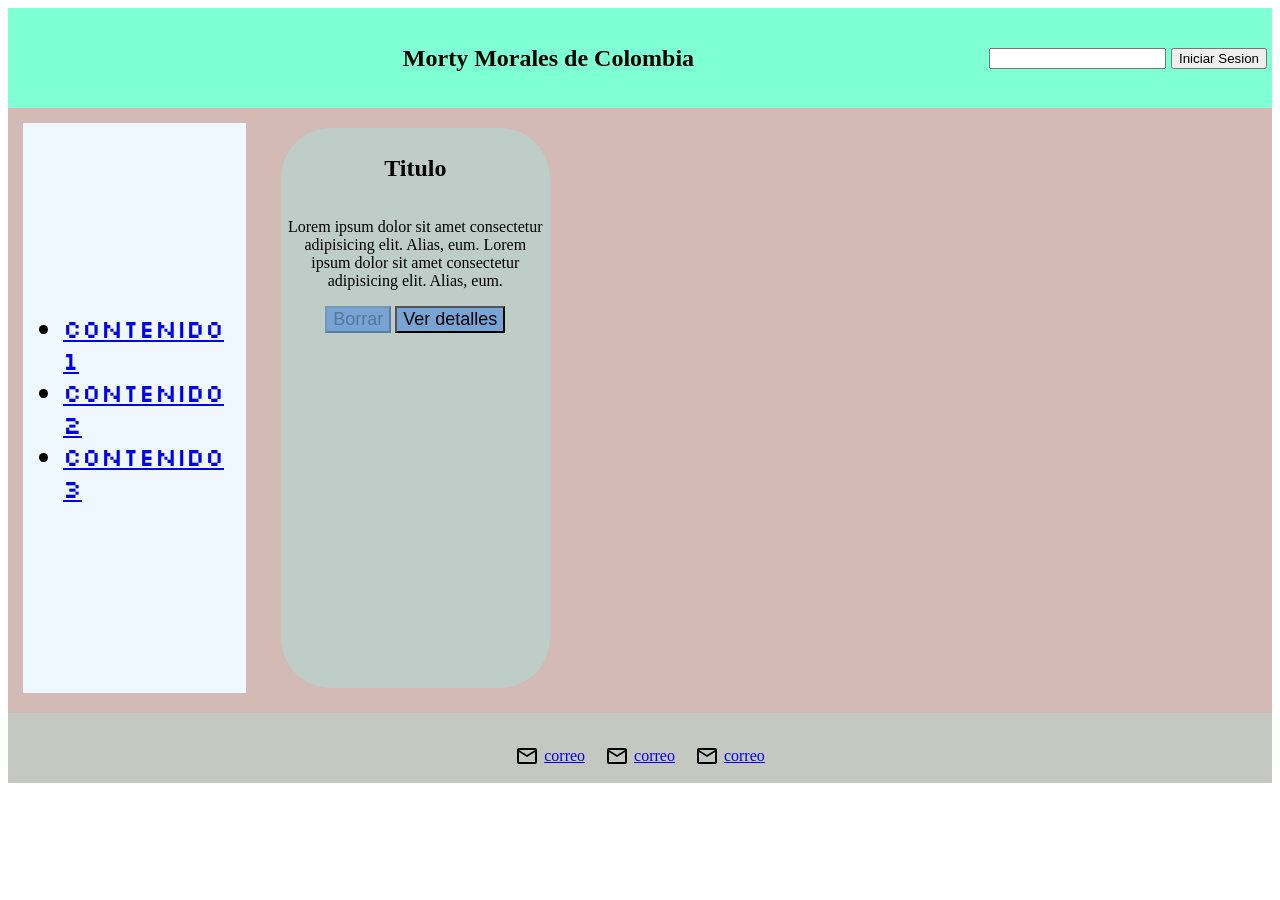
==== docs/index.html @ 4421754c "asda" ====
<!DOCTYPE html>
<html lang="en">
  <head>
    <meta charset="UTF-8" />
    <meta http-equiv="X-UA-Compatible" content="IE=edge" />
    <meta name="viewport" content="width=device-width, initial-scale=1.0" />
    <script src="./modulo/hojaVida.js" type="module"></script>
    <link rel="stylesheet" href="./hojaVida.css" />
    <title>Document</title>
  </head>
  <body>
    <div class="body">
      <header>
        <img
          id="foto_perfil"
          src="https://static.wikia.nocookie.net/doblaje/images/a/ac/Morty_Smith_AS.png/revision/latest/top-crop/width/360/height/450?cb=20210716132553&path-prefix=es"
          alt=""
        />

        <h2>Morty Morales de Colombia</h2>
        <div class="login">
          <input type="text" name="login" id="login" />
          <input type="button" value="Iniciar Sesion" />
        </div>
      </header>

      <div class="container">
        <div class="sidebar">
          <div class="lista">
            <ul>
              <li><a href="#">Contenido 1</a></li>
              <li><a href="#">Contenido 2</a></li>
              <li><a href="#">Contenido 3</a></li>
            </ul>
          </div>
        </div>
        <div class="fichas">
          <div class="tarjeta">
            <div class="titulo_tarjeta">
              <h2>Titulo</h2>
            </div>
            <div class="img_tarjeta">
              <img
                src="https://w7.pngwing.com/pngs/201/884/png-transparent-art-planets-drawing-design-sdadasd-sdwqeqweq-thumbnail.png"
                alt=""
              />
            </div>
            <div class="footer_tarjeta">
              <div class="descripcion">
                <p class="descripcion_tarjeta">
                  Lorem ipsum dolor sit amet consectetur adipisicing elit.
                  Alias, eum. Lorem ipsum dolor sit amet consectetur adipisicing
                  elit. Alias, eum.
                </p>
              </div>
              <div class="acciones">
                <button disabled="disabled">Borrar</button>
                <button type="submit">Ver detalles</button>
              </div>
            </div>
          </div>
        </div>
      </div>
      <footer>
        <div class="contacto">
          <div class="correo">
            <span class="material-symbols-outlined"> mail </span>
            <a href="#">correo</a>
          </div>
          <div class="correo">
            <span class="material-symbols-outlined"> mail </span>
            <a href="#">correo</a>
          </div>
          <div class="correo">
            <span class="material-symbols-outlined"> mail </span>
            <a href="#">correo</a>
          </div>
        </div>
      </footer>
    </div>
  </body>
</html>
---- docs/hojaVida.css ----
/* ----------------------------------------------------------------------------- */
/* Imports */
/* ----------------------------------------------------------------------------- */
@import url("https://fonts.googleapis.com/css2?family=Silkscreen&display=swap");
@import url("https://fonts.googleapis.com/css2?family=Material+Symbols+Outlined:opsz,wght,FILL,GRAD@40,400,0,0");

.body {
  height: 100%;
  background-color: rgba(135, 66, 54, 0.364);
  display: grid;
  grid-template-rows: 100px 8fr 1fr;
}

.container {
  display: grid;
  grid-template-columns: 0.2fr 0.8fr;
}
/* ----------------------------------------------------------------------------- */
/* Header */
/* ----------------------------------------------------------------------------- */
header {
  box-sizing: border-box;
  padding: 5px;
  background-color: aquamarine;
  display: grid;
  grid-template-columns: 100px 2fr 0.3fr;
  align-items: center;
  text-align: center;
}

input {
  max-width: 200px;
  max-height: 35px;
  margin-left: 5px;
}

#foto_perfil {
  height: 75px;
}

.login {
  justify-content: auto;
  display: grid;
  grid-template-columns: repeat(2, 1fr);
}

/* ----------------------------------------------------------------------------- */
/* Tarjeta */
/* ----------------------------------------------------------------------------- */
.fichas {
  padding: 5px;
  display: grid;
  grid-template-columns: repeat(4, 1fr);
}

.tarjeta {
  padding: 7px;
  border-radius: 50px;
  background-color: rgba(136, 252, 242, 0.284);
  margin: 15px;
  align-items: center;
  height: auto;
}
.tarjeta:hover {
  border: 3px solid rgba(136, 252, 242, 0.584);
  animation: agrandar 1s 0s forwards;
}

.titulo_tarjeta {
  text-align: center;
}
.img_tarjeta > img {
  display: block;
  margin: auto;
  width: 255px;
}

.acciones > button {
  font-size: large;
  background-color: rgba(14, 104, 230, 0.401);
}
.acciones > button:hover {
  background-color: rgba(14, 104, 230, 0.801);
  cursor: pointer;
}
/* ----------------------------------------------------------------------------- */
/* Tarjeta footer */
/* ----------------------------------------------------------------------------- */
.footer_tarjeta {
  text-align: center;
}
/* ----------------------------------------------------------------------------- */
/* Sidebar */
/* ----------------------------------------------------------------------------- */
.sidebar {
  display: flex;
  align-items: center;
  margin: 15px;
  background-color: aliceblue;
}

.lista {
  font-size: 25px;
  font-family: "Silkscreen", cursive;
}
/* ----------------------------------------------------------------------------- */
/* Footer */
/* ----------------------------------------------------------------------------- */
footer {
  display: flex;
  padding-top: 15px;
  margin-top: 5px;
  height: 55px;
  background-color: rgba(136, 252, 242, 0.184);
  justify-content: center;
}

.contacto {
  display: grid;
  grid-template-columns: repeat(3, 1fr);
}

.correo {
  display: flex;
  align-items: center;
  margin: 10px;
  font-size: medium;
}
.correo > a{
  margin-left: 5px;
}

/* ----------------------------------------------------------------------------- */
/* Animaciones */
/* ----------------------------------------------------------------------------- */

@keyframes agrandar {
  0% {
    transform: scale(1);
  }
  100% {
    transform: scale(1.1);
  }
}
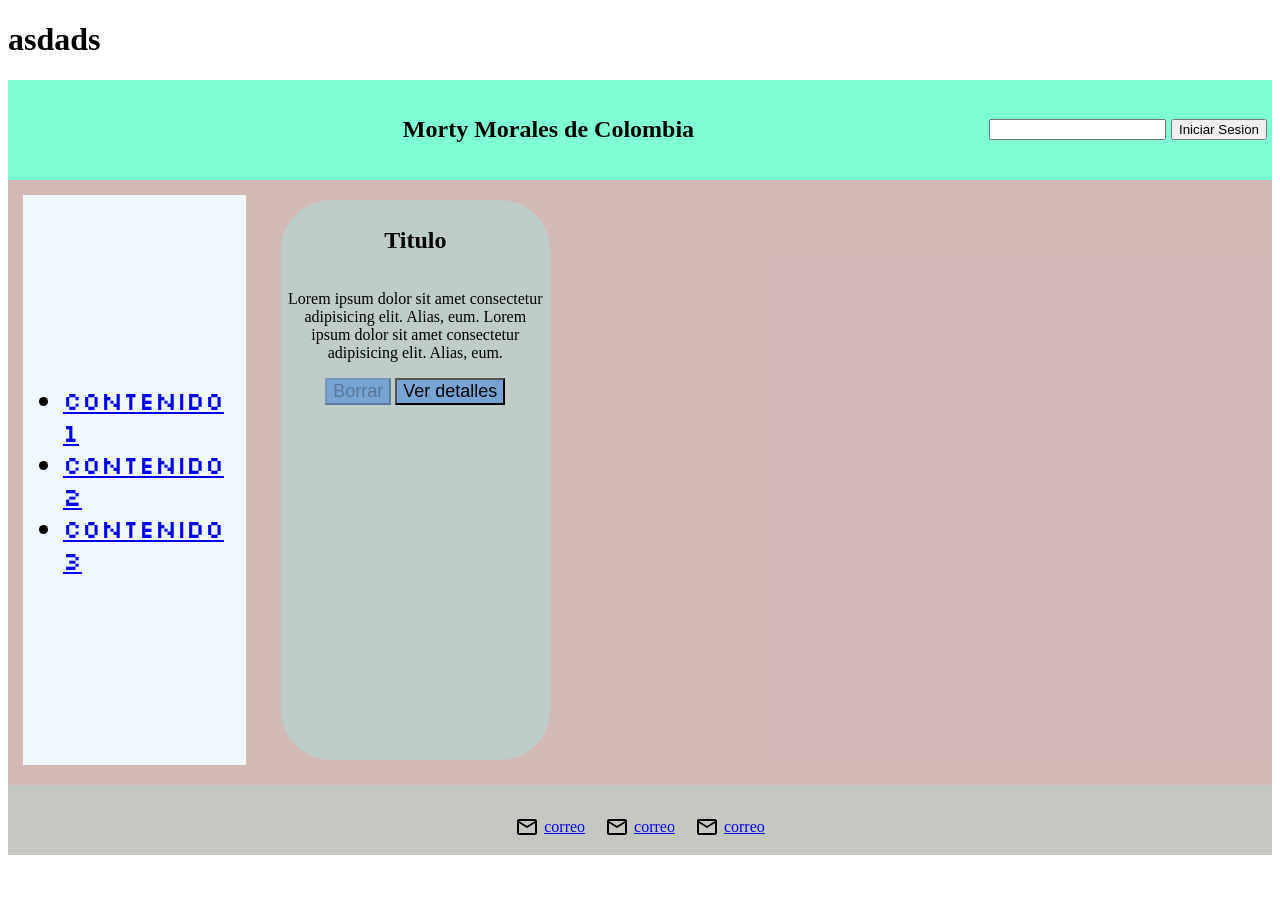
==== commit a8f6211a: "adasda" ====
--- a/docs/index.html
+++ b/docs/index.html
@@ -9,6 +9,7 @@
     <title>Document</title>
   </head>
   <body>
+    <h1>asdads</h1>
     <div class="body">
       <header>
         <img
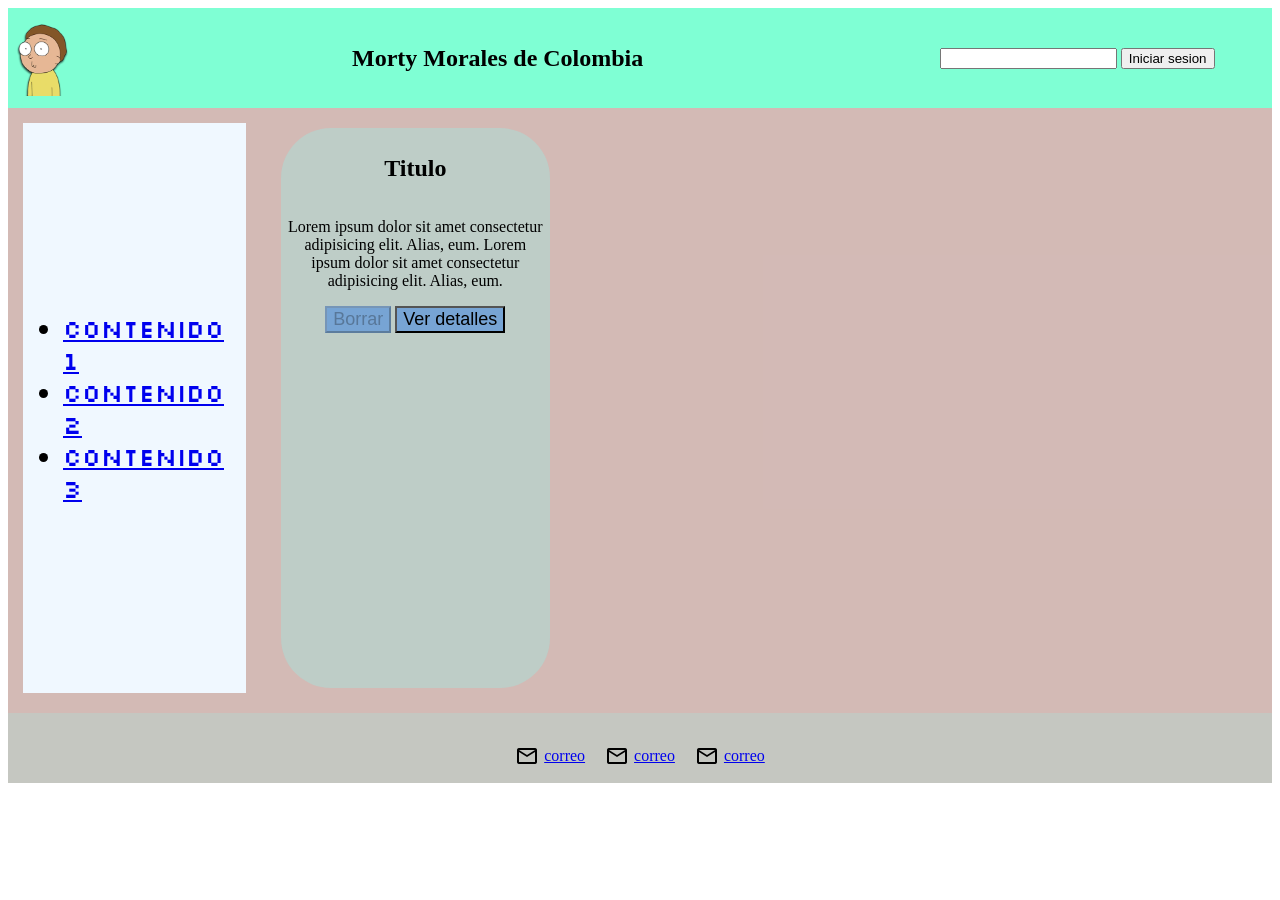
==== commit 1338d837: "login" ====
--- a/docs/index.html
+++ b/docs/index.html
@@ -4,25 +4,24 @@
     <meta charset="UTF-8" />
     <meta http-equiv="X-UA-Compatible" content="IE=edge" />
     <meta name="viewport" content="width=device-width, initial-scale=1.0" />
-    <script src="./modulo/hojaVida.js" type="module"></script>
     <link rel="stylesheet" href="./hojaVida.css" />
+    <script src="./modulo/main.js" type="module"></script>
+
     <title>Document</title>
   </head>
   <body>
-    <h1>asdads</h1>
     <div class="body">
-      <header>
-        <img
-          id="foto_perfil"
-          src="https://static.wikia.nocookie.net/doblaje/images/a/ac/Morty_Smith_AS.png/revision/latest/top-crop/width/360/height/450?cb=20210716132553&path-prefix=es"
-          alt=""
-        />
+      <header id="header">
+        <img id="foto_perfil" src="./assets/Morty_Smith_AS.png" alt="" />
 
         <h2>Morty Morales de Colombia</h2>
-        <div class="login">
-          <input type="text" name="login" id="login" />
-          <input type="button" value="Iniciar Sesion" />
-        </div>
+        <!-- <div class="login" id="conten_login"> -->
+          <!-- <h2>Hola usuario logeado</h2> -->
+          <form id="conten_login">
+            <input type="text" name="login" id="login" name="nombre_usario" />
+            <button type="submit">Iniciar sesion</button>
+          </form>
+        <!-- </div> -->
       </header>
 
       <div class="container">
--- a/docs/hojaVida.css
+++ b/docs/hojaVida.css
@@ -23,7 +23,7 @@
   padding: 5px;
   background-color: aquamarine;
   display: grid;
-  grid-template-columns: 100px 2fr 0.3fr;
+  grid-template-columns: 100px 2fr 1fr;
   align-items: center;
   text-align: center;
 }
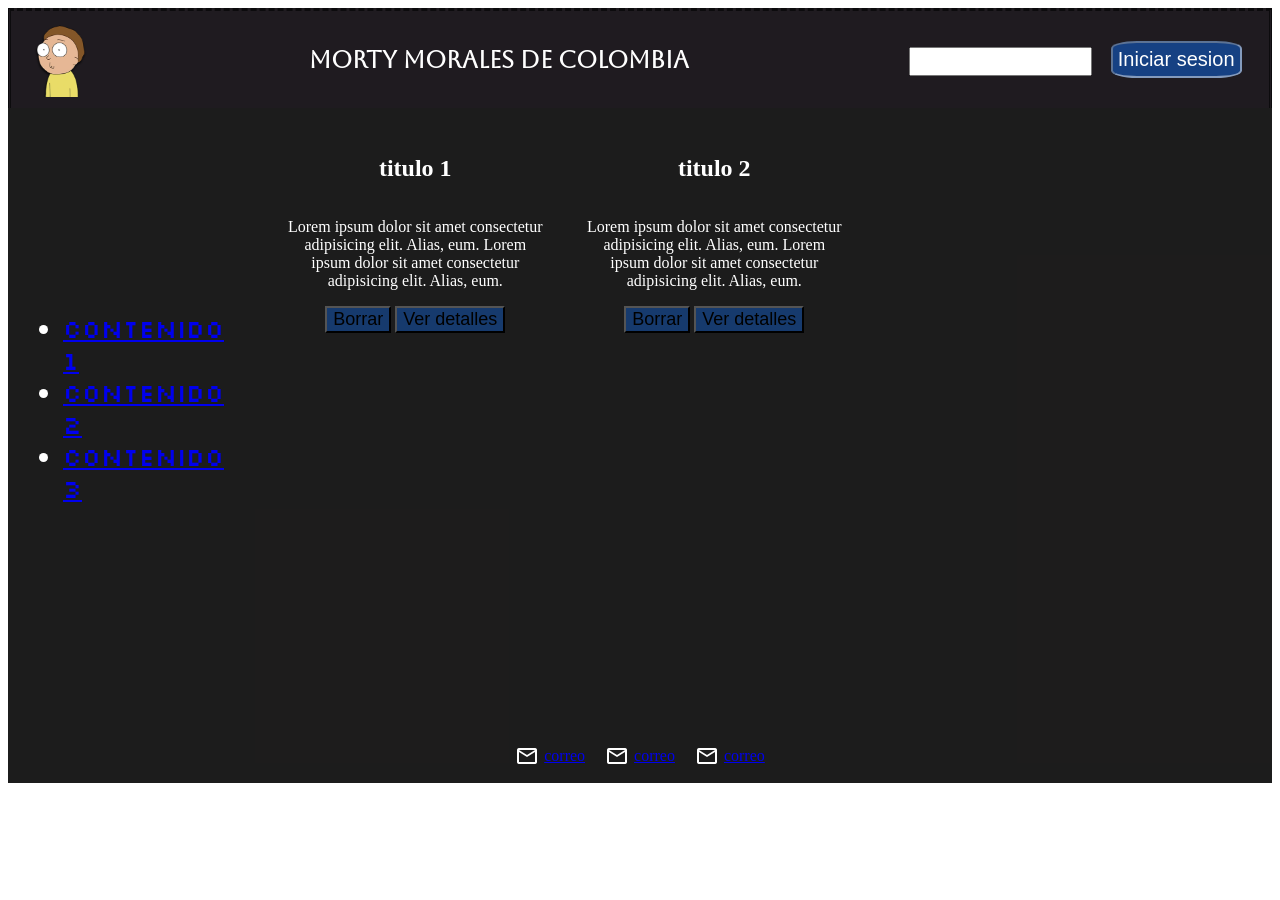
==== commit af5ebc4c: "listo" ====
--- a/docs/index.html
+++ b/docs/index.html
@@ -1,10 +1,10 @@
 <!DOCTYPE html>
 <html lang="en">
-  <head>
+  <head class="head">
     <meta charset="UTF-8" />
     <meta http-equiv="X-UA-Compatible" content="IE=edge" />
     <meta name="viewport" content="width=device-width, initial-scale=1.0" />
-    <link rel="stylesheet" href="./hojaVida.css" />
+    <link rel="stylesheet" href="./estilos2.css" class="estilos"/>
     <script src="./modulo/main.js" type="module"></script>
 
     <title>Document</title>
@@ -14,51 +14,24 @@
       <header id="header">
         <img id="foto_perfil" src="./assets/Morty_Smith_AS.png" alt="" />
 
-        <h2>Morty Morales de Colombia</h2>
-        <!-- <div class="login" id="conten_login"> -->
-          <!-- <h2>Hola usuario logeado</h2> -->
-          <form id="conten_login">
-            <input type="text" name="login" id="login" name="nombre_usario" />
-            <button type="submit">Iniciar sesion</button>
-          </form>
-        <!-- </div> -->
+        <h2 id="nombre_sitio">Morty Morales de Colombia</h2>
+        <form id="conten_login">
+          <input type="text" name="login" id="login" name="nombre_usario" />
+          <button type="submit">Iniciar sesion</button>
+        </form>
       </header>
 
       <div class="container">
         <div class="sidebar">
           <div class="lista">
             <ul>
-              <li><a href="#">Contenido 1</a></li>
-              <li><a href="#">Contenido 2</a></li>
-              <li><a href="#">Contenido 3</a></li>
+              <li><a href="#" id="estilo1">Contenido 1</a></li>
+              <li><a href="#" id="estilo2">Contenido 2</a></li>
+              <li><a href="#" id="estilo3">Contenido 3</a></li>
             </ul>
           </div>
         </div>
-        <div class="fichas">
-          <div class="tarjeta">
-            <div class="titulo_tarjeta">
-              <h2>Titulo</h2>
-            </div>
-            <div class="img_tarjeta">
-              <img
-                src="https://w7.pngwing.com/pngs/201/884/png-transparent-art-planets-drawing-design-sdadasd-sdwqeqweq-thumbnail.png"
-                alt=""
-              />
-            </div>
-            <div class="footer_tarjeta">
-              <div class="descripcion">
-                <p class="descripcion_tarjeta">
-                  Lorem ipsum dolor sit amet consectetur adipisicing elit.
-                  Alias, eum. Lorem ipsum dolor sit amet consectetur adipisicing
-                  elit. Alias, eum.
-                </p>
-              </div>
-              <div class="acciones">
-                <button disabled="disabled">Borrar</button>
-                <button type="submit">Ver detalles</button>
-              </div>
-            </div>
-          </div>
+        <div class="fichas" id="tarjetas">
         </div>
       </div>
       <footer>
--- a/docs/estilos2.css
+++ b/docs/estilos2.css
@@ -0,0 +1,181 @@
+/* ----------------------------------------------------------------------------- */
+/* Imports */
+/* ----------------------------------------------------------------------------- */
+@import url("https://fonts.googleapis.com/css2?family=Silkscreen&display=swap");
+@import url("https://fonts.googleapis.com/css2?family=Material+Symbols+Outlined:opsz,wght,FILL,GRAD@40,400,0,0");
+@import url('https://fonts.googleapis.com/css2?family=Aboreto&display=swap');
+
+.body {
+  color: white;
+  height: 100%;
+  display: grid;
+  grid-template-rows: 100px 8fr 1fr;
+  background-color: rgba(1, 0, 0, 0.892);
+}
+
+.container {
+  display: grid;
+  grid-template-columns: 0.2fr 0.8fr;
+}
+/* ----------------------------------------------------------------------------- */
+/* Header */
+/* ----------------------------------------------------------------------------- */
+header {
+  background-color: rgba(192, 0, 251, 0.02);
+  border: 3px rgba(0, 0, 0, 0.584);
+  border-style: dashed double none;
+  box-sizing: border-box;
+  padding: 5px;
+  display: grid;
+  grid-template-columns: 100px 2fr 1fr;
+  align-items: center;
+  text-align: center;
+}
+
+header:hover {
+  background-color: rgba(192, 0, 251, 0.08);
+  border-style: dashed solid;
+}
+
+header > form > input {
+  padding: 5px;
+  max-width: 200px;
+  max-height: 35px;
+  margin-left: 5px;
+}
+
+header > form > button {
+  padding: 5px;
+  font-size: 20px;
+  color: white;
+  background-color: rgba(14, 104, 230, 0.501);
+  border-style: inset;
+  border-color: rgba(255, 255, 255, 0.476);
+  border-radius: 20%;
+  margin-left: 15px;
+}
+header > form > button:hover {
+  background-color: rgba(14, 104, 230, 0.801);
+}
+
+#foto_perfil {
+  padding-left: 15px;
+  height: 75px;
+}
+
+#nombre_sitio{
+  user-select: none;
+  font-family: 'Aboreto', cursive;
+}
+
+.login {
+  justify-content: auto;
+  display: grid;
+  grid-template-columns: repeat(2, 1fr);
+}
+
+/* ----------------------------------------------------------------------------- */
+/* Tarjeta */
+/* ----------------------------------------------------------------------------- */
+.fichas {
+  padding: 5px;
+  display: grid;
+  grid-template-columns: repeat(4, 1fr);
+}
+
+.tarjeta {
+  padding: 7px;
+  border-radius: 50px;
+  margin: 15px;
+  align-items: center;
+  height: auto;
+}
+.tarjeta:hover {
+  border-radius: 15%;
+  border-style: hidden outset outset hidden; 
+  /* border: 3px solid rgba(136, 252, 242, 0.584); */
+  animation: agrandar 1s 0s forwards;
+}
+
+.titulo_tarjeta {
+  text-align: center;
+}
+.img_tarjeta > img {
+  display: block;
+  margin: auto;
+  width: 255px;
+}
+
+.acciones > button {
+  font-size: large;
+  background-color: rgba(14, 104, 230, 0.401);
+}
+.acciones > button:hover {
+  background-color: rgba(14, 104, 230, 0.801);
+  cursor: pointer;
+}
+/* ----------------------------------------------------------------------------- */
+/* Tarjeta footer */
+/* ----------------------------------------------------------------------------- */
+.footer_tarjeta {
+  text-align: center;
+}
+/* ----------------------------------------------------------------------------- */
+/* Sidebar */
+/* ----------------------------------------------------------------------------- */
+.sidebar {
+  display: flex;
+  align-items: center;
+  margin: 15px;
+}
+
+.lista {
+  font-size: 25px;
+  font-family: "Silkscreen", cursive;
+}
+/* ----------------------------------------------------------------------------- */
+/* Footer */
+/* ----------------------------------------------------------------------------- */
+footer {
+  display: flex;
+  padding-top: 15px;
+  margin-top: 5px;
+  height: 55px;
+  justify-content: center;
+}
+
+.contacto {
+  display: grid;
+  grid-template-columns: repeat(3, 1fr);
+}
+
+.correo {
+  display: flex;
+  align-items: center;
+  margin: 10px;
+  font-size: medium;
+}
+.correo > a {
+  margin-left: 5px;
+}
+
+/* ----------------------------------------------------------------------------- */
+/* ! ANIMACIONES */
+/* ----------------------------------------------------------------------------- */
+
+/* ----------------------------------------------------------------------------- */
+/* ? Tarjetas */
+/* ----------------------------------------------------------------------------- */
+
+@keyframes agrandar {
+  0% {
+    transform: scale(1);
+  }
+  100% {
+    transform: scale(1.05);
+  }
+}
+
+/* ----------------------------------------------------------------------------- */
+/* ? Header */
+/* ----------------------------------------------------------------------------- */
